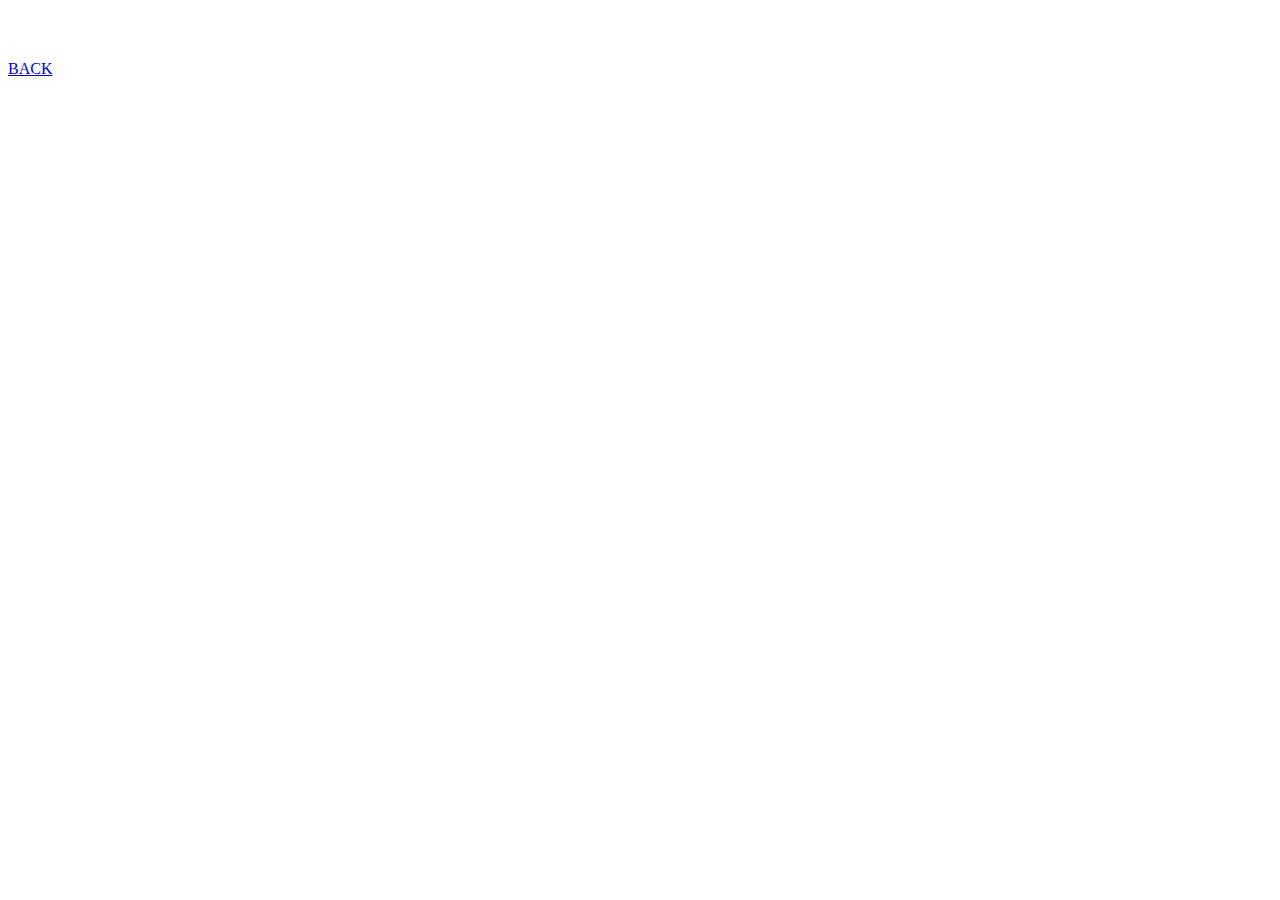
==== advanced.html @ 95a71a8d "Add files via upload" ====
<!DOCTYPE html>
<html class="nojs html css_verticalspacer" lang="en-GB">
 <head>

  <meta http-equiv="Content-type" content="text/html;charset=UTF-8"/>
  <meta name="generator" content="2018.0.0.379"/>
  <meta name="viewport" content="width=device-width, initial-scale=1.0"/>
  
  <script type="text/javascript">
   // Update the 'nojs'/'js' class on the html node
document.documentElement.className = document.documentElement.className.replace(/\bnojs\b/g, 'js');

// Check that all required assets are uploaded and up-to-date
if(typeof Muse == "undefined") window.Muse = {}; window.Muse.assets = {"required":["museutils.js", "museconfig.js", "jquery.watch.js", "require.js", "advanced.css"], "outOfDate":[]};
</script>
  
  <title>Advanced</title>
  <!-- CSS -->
  <link rel="stylesheet" type="text/css" href="css/site_global.css?crc=444006867"/>
  <link rel="stylesheet" type="text/css" href="css/advanced.css?crc=433212547" id="pagesheet"/>
   </head>
 <body>

  <div class="clearfix borderbox" id="page"><!-- column -->
   <div class="clip_frame colelem" id="u737"><!-- image -->
    <img class="block" id="u737_img" src="images/logo.png?crc=4114697457" alt="" data-heightwidthratio="0.17834394904458598" data-image-width="314" data-image-height="56"/>
   </div>
   <div class="clearfix colelem" id="u913"><!-- group -->
    <a class="nonblock nontext clip_frame grpelem" id="u914" href="index.html"><!-- svg --><img class="svg svg_mar" id="u915" src="images/grey-button.svg?crc=4193287326" onload="this.style.height=(this.offsetWidth*41/138)+'px'" alt="" data-mu-svgfallback="images/grey%20button_poster_.png?crc=183276348" data-heightwidthratio="0.2971014492753623" data-image-width="138" data-image-height="41"/></a>
    <a class="nonblock nontext clearfix grpelem" id="u916-4" href="index.html" data-muse-temp-textContainer-sizePolicy="true" data-muse-temp-textContainer-pinning="true"><!-- content --><p>BACK</p></a>
   </div>
   <div class="verticalspacer" data-offset-top="780" data-content-above-spacer="779" data-content-below-spacer="20" data-sizePolicy="fixed" data-pintopage="page_fixedLeft"></div>
  </div>
  <!-- Other scripts -->
  <script type="text/javascript">
   // Decide weather to suppress missing file error or not based on preference setting
var suppressMissingFileError = false
</script>
  <script type="text/javascript">
   window.Muse.assets.check=function(d){if(!window.Muse.assets.checked){window.Muse.assets.checked=!0;var b={},c=function(a,b){if(window.getComputedStyle){var c=window.getComputedStyle(a,null);return c&&c.getPropertyValue(b)||c&&c[b]||""}if(document.documentElement.currentStyle)return(c=a.currentStyle)&&c[b]||a.style&&a.style[b]||"";return""},a=function(a){if(a.match(/^rgb/))return a=a.replace(/\s+/g,"").match(/([\d\,]+)/gi)[0].split(","),(parseInt(a[0])<<16)+(parseInt(a[1])<<8)+parseInt(a[2]);if(a.match(/^\#/))return parseInt(a.substr(1),
16);return 0},g=function(g){for(var f=document.getElementsByTagName("link"),h=0;h<f.length;h++)if("text/css"==f[h].type){var i=(f[h].href||"").match(/\/?css\/([\w\-]+\.css)\?crc=(\d+)/);if(!i||!i[1]||!i[2])break;b[i[1]]=i[2]}f=document.createElement("div");f.className="version";f.style.cssText="display:none; width:1px; height:1px;";document.getElementsByTagName("body")[0].appendChild(f);for(h=0;h<Muse.assets.required.length;){var i=Muse.assets.required[h],l=i.match(/([\w\-\.]+)\.(\w+)$/),k=l&&l[1]?
l[1]:null,l=l&&l[2]?l[2]:null;switch(l.toLowerCase()){case "css":k=k.replace(/\W/gi,"_").replace(/^([^a-z])/gi,"_$1");f.className+=" "+k;k=a(c(f,"color"));l=a(c(f,"backgroundColor"));k!=0||l!=0?(Muse.assets.required.splice(h,1),"undefined"!=typeof b[i]&&(k!=b[i]>>>24||l!=(b[i]&16777215))&&Muse.assets.outOfDate.push(i)):h++;f.className="version";break;case "js":h++;break;default:throw Error("Unsupported file type: "+l);}}d?d().jquery!="1.8.3"&&Muse.assets.outOfDate.push("jquery-1.8.3.min.js"):Muse.assets.required.push("jquery-1.8.3.min.js");
f.parentNode.removeChild(f);if(Muse.assets.outOfDate.length||Muse.assets.required.length)f="Some files on the server may be missing or incorrect. Clear browser cache and try again. If the problem persists please contact website author.",g&&Muse.assets.outOfDate.length&&(f+="\nOut of date: "+Muse.assets.outOfDate.join(",")),g&&Muse.assets.required.length&&(f+="\nMissing: "+Muse.assets.required.join(",")),suppressMissingFileError?(f+="\nUse SuppressMissingFileError key in AppPrefs.xml to show missing file error pop up.",console.log(f)):alert(f)};location&&location.search&&location.search.match&&location.search.match(/muse_debug/gi)?
setTimeout(function(){g(!0)},5E3):g()}};
var muse_init=function(){require.config({baseUrl:""});require(["jquery","museutils","whatinput","jquery.watch"],function(d){var $ = d;$(document).ready(function(){try{
window.Muse.assets.check($);/* body */
Muse.Utils.transformMarkupToFixBrowserProblemsPreInit();/* body */
Muse.Utils.prepHyperlinks(true);/* body */
Muse.Utils.makeButtonsVisibleAfterSettingMinWidth();/* body */
Muse.Utils.fullPage('#page');/* 100% height page */
Muse.Utils.showWidgetsWhenReady();/* body */
Muse.Utils.transformMarkupToFixBrowserProblems();/* body */
}catch(b){if(b&&"function"==typeof b.notify?b.notify():Muse.Assert.fail("Error calling selector function: "+b),false)throw b;}})})};

</script>
  <!-- RequireJS script -->
  <script src="scripts/require.js?crc=4157109226" type="text/javascript" async data-main="scripts/museconfig.js?crc=380897831" onload="if (requirejs) requirejs.onError = function(requireType, requireModule) { if (requireType && requireType.toString && requireType.toString().indexOf && 0 <= requireType.toString().indexOf('#scripterror')) window.Muse.assets.check(); }" onerror="window.Muse.assets.check();"></script>
   </body>
</html>
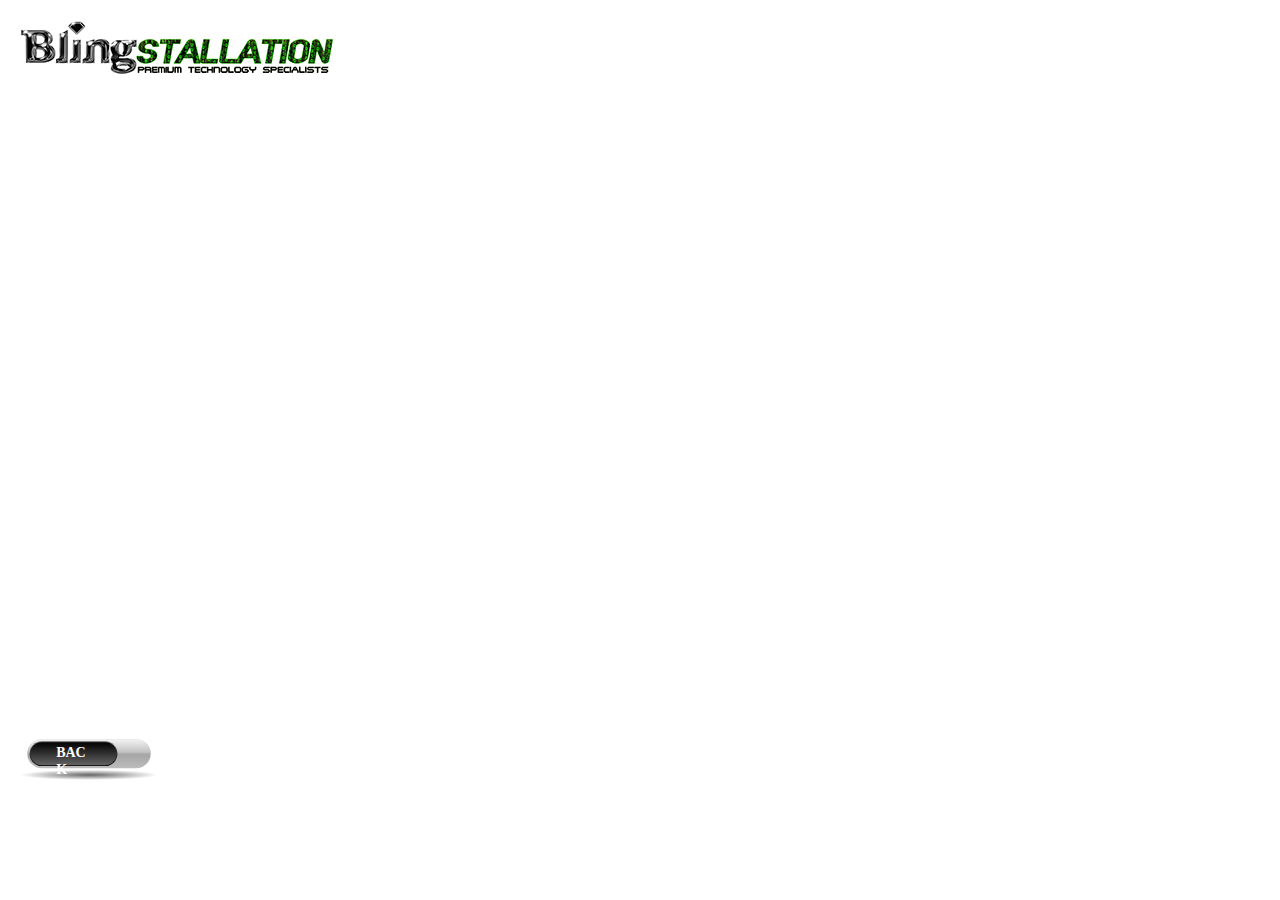
==== commit 6796dc5f: "Working" ====
--- a/advanced.html
+++ b/advanced.html
@@ -26,8 +26,8 @@
     <img class="block" id="u737_img" src="images/logo.png?crc=4114697457" alt="" data-heightwidthratio="0.17834394904458598" data-image-width="314" data-image-height="56"/>
    </div>
    <div class="clearfix colelem" id="u913"><!-- group -->
-    <a class="nonblock nontext clip_frame grpelem" id="u914" href="index.html"><!-- svg --><img class="svg svg_mar" id="u915" src="images/grey-button.svg?crc=4193287326" onload="this.style.height=(this.offsetWidth*41/138)+'px'" alt="" data-mu-svgfallback="images/grey%20button_poster_.png?crc=183276348" data-heightwidthratio="0.2971014492753623" data-image-width="138" data-image-height="41"/></a>
-    <a class="nonblock nontext clearfix grpelem" id="u916-4" href="index.html" data-muse-temp-textContainer-sizePolicy="true" data-muse-temp-textContainer-pinning="true"><!-- content --><p>BACK</p></a>
+    <a class="nonblock nontext clip_frame grpelem" id="u914" href="services.html"><!-- svg --><img class="svg svg_mar" id="u915" src="images/grey-button.svg?crc=4193287326" onload="this.style.height=(this.offsetWidth*41/138)+'px'" alt="" data-mu-svgfallback="images/grey%20button_poster_.png?crc=183276348" data-heightwidthratio="0.2971014492753623" data-image-width="138" data-image-height="41"/></a>
+    <a class="nonblock nontext clearfix grpelem" id="u916-4" href="services.html" data-muse-temp-textContainer-sizePolicy="true" data-muse-temp-textContainer-pinning="true"><!-- content --><p>BACK</p></a>
    </div>
    <div class="verticalspacer" data-offset-top="780" data-content-above-spacer="779" data-content-below-spacer="20" data-sizePolicy="fixed" data-pintopage="page_fixedLeft"></div>
   </div>
--- a/css/site_global.css
+++ b/css/site_global.css
@@ -0,0 +1 @@
+html{min-height:100%;min-width:100%;-ms-text-size-adjust:none;}body,div,dl,dt,dd,ul,ol,li,nav,h1,h2,h3,h4,h5,h6,pre,code,form,fieldset,legend,input,button,textarea,p,blockquote,th,td,a{margin:0px;padding:0px;border-width:0px;border-style:solid;border-color:transparent;-webkit-transform-origin:left top;-ms-transform-origin:left top;-o-transform-origin:left top;transform-origin:left top;background-repeat:no-repeat;}button.submit-btn{-moz-box-sizing:content-box;-webkit-box-sizing:content-box;box-sizing:content-box;}.transition{-webkit-transition-property:background-image,background-position,background-color,border-color,border-radius,color,font-size,font-style,font-weight,letter-spacing,line-height,text-align,box-shadow,text-shadow,opacity;transition-property:background-image,background-position,background-color,border-color,border-radius,color,font-size,font-style,font-weight,letter-spacing,line-height,text-align,box-shadow,text-shadow,opacity;}.transition *{-webkit-transition:inherit;transition:inherit;}table{border-collapse:collapse;border-spacing:0px;}fieldset,img{border:0px;border-style:solid;-webkit-transform-origin:left top;-ms-transform-origin:left top;-o-transform-origin:left top;transform-origin:left top;}address,caption,cite,code,dfn,em,strong,th,var,optgroup{font-style:inherit;font-weight:inherit;}del,ins{text-decoration:none;}li{list-style:none;}caption,th{text-align:left;}h1,h2,h3,h4,h5,h6{font-size:100%;font-weight:inherit;}input,button,textarea,select,optgroup,option{font-family:inherit;font-size:inherit;font-style:inherit;font-weight:inherit;}.form-grp input,.form-grp textarea{-webkit-appearance:none;-webkit-border-radius:0;}body{font-family:Arial, Helvetica Neue, Helvetica, sans-serif;text-align:left;font-size:14px;line-height:17px;word-wrap:break-word;text-rendering:optimizeLegibility;-moz-font-feature-settings:'liga';-ms-font-feature-settings:'liga';-webkit-font-feature-settings:'liga';font-feature-settings:'liga';}a:link{color:#0000FF;text-decoration:underline;}a:visited{color:#800080;text-decoration:underline;}a:hover{color:#0000FF;text-decoration:underline;}a:active{color:#EE0000;text-decoration:underline;}a.nontext{color:black;text-decoration:none;font-style:normal;font-weight:normal;}.normal_text{color:#000000;direction:ltr;font-family:Arial, Helvetica Neue, Helvetica, sans-serif;font-size:14px;font-style:normal;font-weight:normal;letter-spacing:0px;line-height:17px;text-align:left;text-decoration:none;text-indent:0px;text-transform:none;vertical-align:0px;padding:0px;}.list0 li:before{position:absolute;right:100%;letter-spacing:0px;text-decoration:none;font-weight:normal;font-style:normal;}.rtl-list li:before{right:auto;left:100%;}.nls-None > li:before,.nls-None .list3 > li:before,.nls-None .list6 > li:before{margin-right:6px;content:'•';}.nls-None .list1 > li:before,.nls-None .list4 > li:before,.nls-None .list7 > li:before{margin-right:6px;content:'○';}.nls-None,.nls-None .list1,.nls-None .list2,.nls-None .list3,.nls-None .list4,.nls-None .list5,.nls-None .list6,.nls-None .list7,.nls-None .list8{padding-left:34px;}.nls-None.rtl-list,.nls-None .list1.rtl-list,.nls-None .list2.rtl-list,.nls-None .list3.rtl-list,.nls-None .list4.rtl-list,.nls-None .list5.rtl-list,.nls-None .list6.rtl-list,.nls-None .list7.rtl-list,.nls-None .list8.rtl-list{padding-left:0px;padding-right:34px;}.nls-None .list2 > li:before,.nls-None .list5 > li:before,.nls-None .list8 > li:before{margin-right:6px;content:'-';}.nls-None.rtl-list > li:before,.nls-None .list1.rtl-list > li:before,.nls-None .list2.rtl-list > li:before,.nls-None .list3.rtl-list > li:before,.nls-None .list4.rtl-list > li:before,.nls-None .list5.rtl-list > li:before,.nls-None .list6.rtl-list > li:before,.nls-None .list7.rtl-list > li:before,.nls-None .list8.rtl-list > li:before{margin-right:0px;margin-left:6px;}.TabbedPanelsTab{white-space:nowrap;}.MenuBar .MenuBarView,.MenuBar .SubMenuView{display:block;list-style:none;}.MenuBar .SubMenu{display:none;position:absolute;}.NoWrap{white-space:nowrap;word-wrap:normal;}.rootelem{margin-left:auto;margin-right:auto;}.colelem{display:inline;float:left;clear:both;}.clearfix:after{content:"\0020";visibility:hidden;display:block;height:0px;clear:both;}*:first-child+html .clearfix{zoom:1;}.clip_frame{overflow:hidden;}.popup_anchor{position:relative;width:0px;height:0px;}.allow_click_through *{pointer-events:auto;}.popup_element{z-index:100000;}.svg{display:block;vertical-align:top;}span.wrap{content:'';clear:left;display:block;}span.actAsInlineDiv{display:inline-block;}.position_content,.excludeFromNormalFlow{float:left;}.preload_images{position:absolute;overflow:hidden;left:-9999px;top:-9999px;height:1px;width:1px;}.preload{height:1px;width:1px;}.animateStates{-webkit-transition:0.3s ease-in-out;-moz-transition:0.3s ease-in-out;-o-transition:0.3s ease-in-out;transition:0.3s ease-in-out;}[data-whatinput="mouse"] *:focus,[data-whatinput="touch"] *:focus,input:focus,textarea:focus{outline:none;}textarea{resize:none;overflow:auto;}.allow_click_through,.fld-prompt{pointer-events:none;}.wrapped-input{position:absolute;top:0px;left:0px;background:transparent;border:none;}.submit-btn{z-index:50000;cursor:pointer;}.anchor_item{width:22px;height:18px;}.MenuBar .SubMenuVisible,.MenuBarVertical .SubMenuVisible,.MenuBar .SubMenu .SubMenuVisible,.popup_element.Active,span.actAsPara,.actAsDiv,a.nonblock.nontext,img.block{display:block;}.widget_invisible,.js .invi,.js .mse_pre_init{visibility:hidden;}.ose_ei{visibility:hidden;z-index:0;}.no_vert_scroll{overflow-y:hidden;}.always_vert_scroll{overflow-y:scroll;}.always_horz_scroll{overflow-x:scroll;}.fullscreen{overflow:hidden;left:0px;top:0px;position:fixed;height:100%;width:100%;-moz-box-sizing:border-box;-webkit-box-sizing:border-box;-ms-box-sizing:border-box;box-sizing:border-box;}.fullwidth{position:absolute;}.borderbox{-moz-box-sizing:border-box;-webkit-box-sizing:border-box;-ms-box-sizing:border-box;box-sizing:border-box;}.scroll_wrapper{position:absolute;overflow:auto;left:0px;right:0px;top:0px;bottom:0px;padding-top:0px;padding-bottom:0px;margin-top:0px;margin-bottom:0px;}.browser_width > *{position:absolute;left:0px;right:0px;}.grpelem,.accordion_wrapper{display:inline;float:left;}.fld-checkbox input[type=checkbox],.fld-radiobutton input[type=radio]{position:absolute;overflow:hidden;clip:rect(0px, 0px, 0px, 0px);height:1px;width:1px;margin:-1px;padding:0px;border:0px;}.fld-checkbox input[type=checkbox] + label,.fld-radiobutton input[type=radio] + label{display:inline-block;background-repeat:no-repeat;cursor:pointer;float:left;width:100%;height:100%;}.pointer_cursor,.fld-recaptcha-mode,.fld-recaptcha-refresh,.fld-recaptcha-help{cursor:pointer;}p,h1,h2,h3,h4,h5,h6,ol,ul,span.actAsPara{max-height:1000000px;}.superscript{vertical-align:super;font-size:66%;line-height:0px;}.subscript{vertical-align:sub;font-size:66%;line-height:0px;}.horizontalSlideShow{-ms-touch-action:pan-y;touch-action:pan-y;}.verticalSlideShow{-ms-touch-action:pan-x;touch-action:pan-x;}.colelem100,.verticalspacer{clear:both;}.list0 li,.MenuBar .MenuItemContainer,.SlideShowContentPanel .fullscreen img,.css_verticalspacer .verticalspacer{position:relative;}.popup_element.Inactive,.js .disn,.js .an_invi,.hidden,.breakpoint{display:none;}#muse_css_mq{position:absolute;display:none;background-color:#FFFFFE;}.fluid_height_spacer{width:0.01px;}.muse_check_css{display:none;position:fixed;}@media screen and (-webkit-min-device-pixel-ratio:0){body{text-rendering:auto;}}--- a/css/advanced.css
+++ b/css/advanced.css
@@ -0,0 +1 @@
+.version.advanced{color:#000019;background-color:#D24C83;}#page{z-index:1;min-height:760px;background-image:none;border-width:0px;border-color:#000000;background-color:transparent;padding-top:20px;padding-bottom:20px;width:100%;max-width:1280px;margin-left:auto;margin-right:auto;}#u737{z-index:2;background-color:transparent;position:relative;width:24.54%;margin-left:1.57%;}#u737_img{width:100%;}#u913{z-index:4;border-width:0px;border-color:transparent;background-color:transparent;margin-top:663px;position:relative;width:10.79%;margin-left:1.57%;}#u914{z-index:5;background-color:transparent;position:relative;margin-right:-10000px;width:100%;}#u915{z-index:6;display:block;width:100%;}#u916-4{z-index:7;min-height:1px;background-color:transparent;color:#FFFFFF;font-family:Comic Sans, Comic Sans MS, cursive;font-weight:bold;position:relative;margin-right:-10000px;margin-top:5px;width:28.27%;left:26.09%;}.css_verticalspacer .verticalspacer{height:calc(100vh - 799px);}#muse_css_mq,.html{background-color:#FFFFFF;}body{position:relative;min-width:320px;}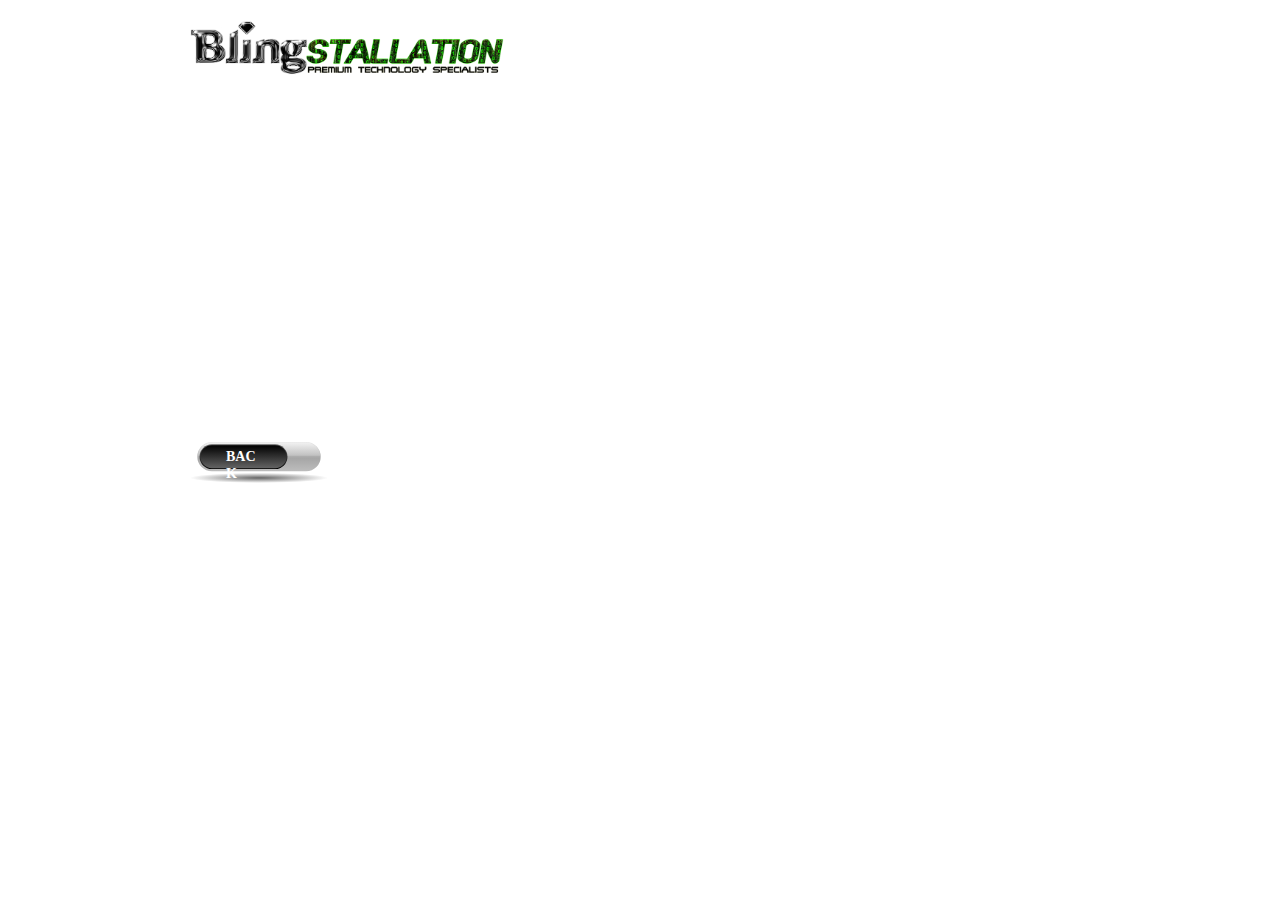
==== commit 78888105: "Update" ====
--- a/advanced.html
+++ b/advanced.html
@@ -17,7 +17,7 @@
   <title>Advanced</title>
   <!-- CSS -->
   <link rel="stylesheet" type="text/css" href="css/site_global.css?crc=444006867"/>
-  <link rel="stylesheet" type="text/css" href="css/advanced.css?crc=433212547" id="pagesheet"/>
+  <link rel="stylesheet" type="text/css" href="css/advanced.css?crc=95594835" id="pagesheet"/>
    </head>
  <body>
 
@@ -29,7 +29,7 @@
     <a class="nonblock nontext clip_frame grpelem" id="u914" href="services.html"><!-- svg --><img class="svg svg_mar" id="u915" src="images/grey-button.svg?crc=4193287326" onload="this.style.height=(this.offsetWidth*41/138)+'px'" alt="" data-mu-svgfallback="images/grey%20button_poster_.png?crc=183276348" data-heightwidthratio="0.2971014492753623" data-image-width="138" data-image-height="41"/></a>
     <a class="nonblock nontext clearfix grpelem" id="u916-4" href="services.html" data-muse-temp-textContainer-sizePolicy="true" data-muse-temp-textContainer-pinning="true"><!-- content --><p>BACK</p></a>
    </div>
-   <div class="verticalspacer" data-offset-top="780" data-content-above-spacer="779" data-content-below-spacer="20" data-sizePolicy="fixed" data-pintopage="page_fixedLeft"></div>
+   <div class="verticalspacer" data-offset-top="483" data-content-above-spacer="483" data-content-below-spacer="16" data-sizePolicy="fixed" data-pintopage="page_fixedLeft"></div>
   </div>
   <!-- Other scripts -->
   <script type="text/javascript">
--- a/css/advanced.css
+++ b/css/advanced.css
@@ -1 +1 @@
-.version.advanced{color:#000019;background-color:#D24C83;}#page{z-index:1;min-height:760px;background-image:none;border-width:0px;border-color:#000000;background-color:transparent;padding-top:20px;padding-bottom:20px;width:100%;max-width:1280px;margin-left:auto;margin-right:auto;}#u737{z-index:2;background-color:transparent;position:relative;width:24.54%;margin-left:1.57%;}#u737_img{width:100%;}#u913{z-index:4;border-width:0px;border-color:transparent;background-color:transparent;margin-top:663px;position:relative;width:10.79%;margin-left:1.57%;}#u914{z-index:5;background-color:transparent;position:relative;margin-right:-10000px;width:100%;}#u915{z-index:6;display:block;width:100%;}#u916-4{z-index:7;min-height:1px;background-color:transparent;color:#FFFFFF;font-family:Comic Sans, Comic Sans MS, cursive;font-weight:bold;position:relative;margin-right:-10000px;margin-top:5px;width:28.27%;left:26.09%;}.css_verticalspacer .verticalspacer{height:calc(100vh - 799px);}#muse_css_mq,.html{background-color:#FFFFFF;}body{position:relative;min-width:320px;}+.version.advanced{color:#000005;background-color:#B2A953;}#page{z-index:1;min-height:462.79169514374394px;background-image:none;border-width:0px;border-color:#000000;background-color:transparent;padding-top:20px;padding-bottom:17.208304856256063px;width:100%;max-width:940px;margin-left:auto;margin-right:auto;}#u737{z-index:2;background-color:transparent;position:relative;width:33.41%;margin-left:2.13%;}#u737_img{width:100%;}#u913{z-index:4;border-width:0px;border-color:transparent;background-color:transparent;margin-top:366px;position:relative;width:14.69%;margin-left:2.13%;}#u914{z-index:5;background-color:transparent;position:relative;margin-right:-10000px;width:100%;}#u915{z-index:6;display:block;width:100%;}#u916-4{z-index:7;min-height:1px;background-color:transparent;color:#FFFFFF;font-family:Comic Sans, Comic Sans MS, cursive;font-weight:bold;position:relative;margin-right:-10000px;margin-top:6px;width:28.27%;left:26.09%;}.css_verticalspacer .verticalspacer{height:calc(100vh - 499px);}#muse_css_mq,.html{background-color:#FFFFFF;}body{position:relative;min-width:320px;}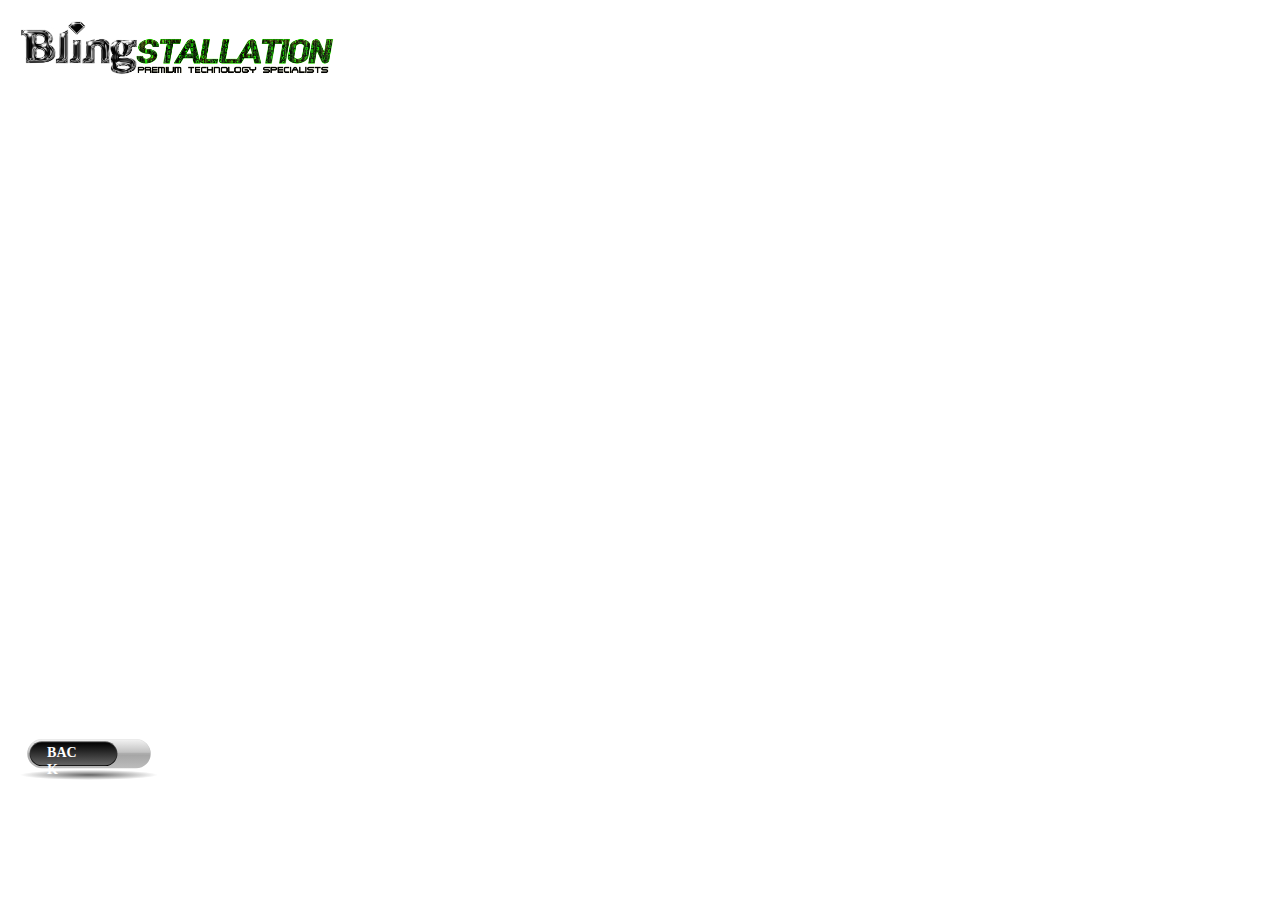
==== commit a2fe32ac: "Update" ====
--- a/advanced.html
+++ b/advanced.html
@@ -17,19 +17,19 @@
   <title>Advanced</title>
   <!-- CSS -->
   <link rel="stylesheet" type="text/css" href="css/site_global.css?crc=444006867"/>
-  <link rel="stylesheet" type="text/css" href="css/advanced.css?crc=95594835" id="pagesheet"/>
+  <link rel="stylesheet" type="text/css" href="css/advanced.css?crc=121465599" id="pagesheet"/>
    </head>
  <body>
 
   <div class="clearfix borderbox" id="page"><!-- column -->
    <div class="clip_frame colelem" id="u737"><!-- image -->
-    <img class="block" id="u737_img" src="images/logo.png?crc=4114697457" alt="" data-heightwidthratio="0.17834394904458598" data-image-width="314" data-image-height="56"/>
+    <img class="block" id="u737_img" src="images/logo.png?crc=4043630553" alt="" data-heightwidthratio="0.17834394904458598" data-image-width="314" data-image-height="56"/>
    </div>
    <div class="clearfix colelem" id="u913"><!-- group -->
     <a class="nonblock nontext clip_frame grpelem" id="u914" href="services.html"><!-- svg --><img class="svg svg_mar" id="u915" src="images/grey-button.svg?crc=4193287326" onload="this.style.height=(this.offsetWidth*41/138)+'px'" alt="" data-mu-svgfallback="images/grey%20button_poster_.png?crc=183276348" data-heightwidthratio="0.2971014492753623" data-image-width="138" data-image-height="41"/></a>
     <a class="nonblock nontext clearfix grpelem" id="u916-4" href="services.html" data-muse-temp-textContainer-sizePolicy="true" data-muse-temp-textContainer-pinning="true"><!-- content --><p>BACK</p></a>
    </div>
-   <div class="verticalspacer" data-offset-top="483" data-content-above-spacer="483" data-content-below-spacer="16" data-sizePolicy="fixed" data-pintopage="page_fixedLeft"></div>
+   <div class="verticalspacer" data-offset-top="780" data-content-above-spacer="779" data-content-below-spacer="20" data-sizePolicy="fixed" data-pintopage="page_fixedLeft"></div>
   </div>
   <!-- Other scripts -->
   <script type="text/javascript">
--- a/css/advanced.css
+++ b/css/advanced.css
@@ -1 +1 @@
-.version.advanced{color:#000005;background-color:#B2A953;}#page{z-index:1;min-height:462.79169514374394px;background-image:none;border-width:0px;border-color:#000000;background-color:transparent;padding-top:20px;padding-bottom:17.208304856256063px;width:100%;max-width:940px;margin-left:auto;margin-right:auto;}#u737{z-index:2;background-color:transparent;position:relative;width:33.41%;margin-left:2.13%;}#u737_img{width:100%;}#u913{z-index:4;border-width:0px;border-color:transparent;background-color:transparent;margin-top:366px;position:relative;width:14.69%;margin-left:2.13%;}#u914{z-index:5;background-color:transparent;position:relative;margin-right:-10000px;width:100%;}#u915{z-index:6;display:block;width:100%;}#u916-4{z-index:7;min-height:1px;background-color:transparent;color:#FFFFFF;font-family:Comic Sans, Comic Sans MS, cursive;font-weight:bold;position:relative;margin-right:-10000px;margin-top:6px;width:28.27%;left:26.09%;}.css_verticalspacer .verticalspacer{height:calc(100vh - 499px);}#muse_css_mq,.html{background-color:#FFFFFF;}body{position:relative;min-width:320px;}+.version.advanced{color:#000007;background-color:#3D6AFF;}#page{z-index:1;min-height:760px;background-image:none;border-width:0px;border-color:#000000;background-color:transparent;padding-top:20px;padding-bottom:20px;width:100%;max-width:1280px;margin-left:auto;margin-right:auto;}#u737{z-index:2;background-color:transparent;position:relative;width:24.54%;margin-left:1.57%;}#u737_img{width:100%;}#u913{z-index:4;border-width:0px;border-color:transparent;background-color:transparent;margin-top:663px;position:relative;width:10.79%;margin-left:1.57%;}#u914{z-index:5;background-color:transparent;position:relative;margin-right:-10000px;width:100%;}#u915{z-index:6;display:block;width:100%;}#u916-4{z-index:7;min-height:1px;background-color:transparent;color:#FFFFFF;font-family:Comic Sans, Comic Sans MS, cursive;font-weight:bold;position:relative;margin-right:-10000px;margin-top:5px;width:28.27%;left:19.57%;}.css_verticalspacer .verticalspacer{height:calc(100vh - 799px);}#muse_css_mq,.html{background-color:#FFFFFF;}body{position:relative;min-width:320px;}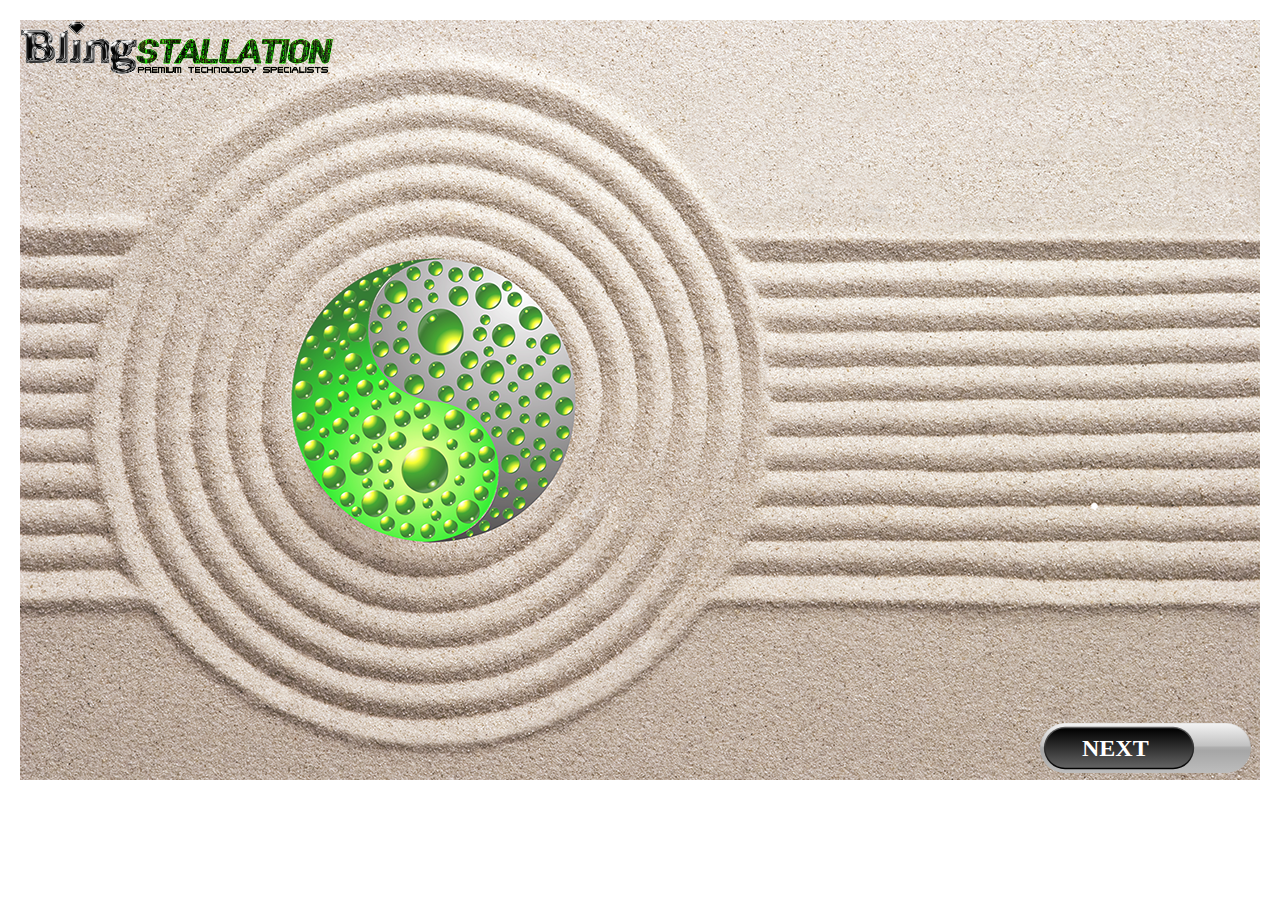
==== commit 2fde1ea3: "Updated" ====
--- a/advanced.html
+++ b/advanced.html
@@ -17,17 +17,22 @@
   <title>Advanced</title>
   <!-- CSS -->
   <link rel="stylesheet" type="text/css" href="css/site_global.css?crc=444006867"/>
-  <link rel="stylesheet" type="text/css" href="css/advanced.css?crc=121465599" id="pagesheet"/>
+  <link rel="stylesheet" type="text/css" href="css/advanced.css?crc=143360032" id="pagesheet"/>
    </head>
  <body>
 
-  <div class="clearfix borderbox" id="page"><!-- column -->
-   <div class="clip_frame colelem" id="u737"><!-- image -->
+  <div class="clearfix borderbox" id="page"><!-- group -->
+   <div class="clip_frame grpelem" id="u1344"><!-- image -->
+    <img class="block" id="u1344_img" src="images/blingzen%20003-crop-u1344.png?crc=4223436928" alt="" data-heightwidthratio="0.6129032258064516" data-image-width="1240" data-image-height="760"/>
+   </div>
+   <div class="clip_frame grpelem" id="u737"><!-- image -->
     <img class="block" id="u737_img" src="images/logo.png?crc=4043630553" alt="" data-heightwidthratio="0.17834394904458598" data-image-width="314" data-image-height="56"/>
    </div>
-   <div class="clearfix colelem" id="u913"><!-- group -->
-    <a class="nonblock nontext clip_frame grpelem" id="u914" href="services.html"><!-- svg --><img class="svg svg_mar" id="u915" src="images/grey-button.svg?crc=4193287326" onload="this.style.height=(this.offsetWidth*41/138)+'px'" alt="" data-mu-svgfallback="images/grey%20button_poster_.png?crc=183276348" data-heightwidthratio="0.2971014492753623" data-image-width="138" data-image-height="41"/></a>
-    <a class="nonblock nontext clearfix grpelem" id="u916-4" href="services.html" data-muse-temp-textContainer-sizePolicy="true" data-muse-temp-textContainer-pinning="true"><!-- content --><p>BACK</p></a>
+   <div class="clearfix grpelem" id="u1445"><!-- group -->
+    <a class="nonblock nontext clip_frame grpelem" id="u1446" href="t-c.html"><!-- svg --><img class="svg svg_mar" id="u1447" src="images/grey-button.svg?crc=350210265" onload="this.style.height=(this.offsetWidth*50.15573770491806/211)+'px'" alt="" data-mu-svgfallback="images/grey%20button_poster_.png?crc=4117280798" data-heightwidthratio="0.23696682464454977" data-image-width="211" data-image-height="50"/></a>
+    <div class="clearfix grpelem" id="u1448"><!-- group -->
+     <a class="nonblock nontext clearfix grpelem" id="u1449-4" href="t-c.html" data-muse-temp-textContainer-sizePolicy="true" data-muse-temp-textContainer-pinning="true"><!-- content --><p>NEXT</p></a>
+    </div>
    </div>
    <div class="verticalspacer" data-offset-top="780" data-content-above-spacer="779" data-content-below-spacer="20" data-sizePolicy="fixed" data-pintopage="page_fixedLeft"></div>
   </div>
@@ -37,11 +42,11 @@
 var suppressMissingFileError = false
 </script>
   <script type="text/javascript">
-   window.Muse.assets.check=function(d){if(!window.Muse.assets.checked){window.Muse.assets.checked=!0;var b={},c=function(a,b){if(window.getComputedStyle){var c=window.getComputedStyle(a,null);return c&&c.getPropertyValue(b)||c&&c[b]||""}if(document.documentElement.currentStyle)return(c=a.currentStyle)&&c[b]||a.style&&a.style[b]||"";return""},a=function(a){if(a.match(/^rgb/))return a=a.replace(/\s+/g,"").match(/([\d\,]+)/gi)[0].split(","),(parseInt(a[0])<<16)+(parseInt(a[1])<<8)+parseInt(a[2]);if(a.match(/^\#/))return parseInt(a.substr(1),
-16);return 0},g=function(g){for(var f=document.getElementsByTagName("link"),h=0;h<f.length;h++)if("text/css"==f[h].type){var i=(f[h].href||"").match(/\/?css\/([\w\-]+\.css)\?crc=(\d+)/);if(!i||!i[1]||!i[2])break;b[i[1]]=i[2]}f=document.createElement("div");f.className="version";f.style.cssText="display:none; width:1px; height:1px;";document.getElementsByTagName("body")[0].appendChild(f);for(h=0;h<Muse.assets.required.length;){var i=Muse.assets.required[h],l=i.match(/([\w\-\.]+)\.(\w+)$/),k=l&&l[1]?
-l[1]:null,l=l&&l[2]?l[2]:null;switch(l.toLowerCase()){case "css":k=k.replace(/\W/gi,"_").replace(/^([^a-z])/gi,"_$1");f.className+=" "+k;k=a(c(f,"color"));l=a(c(f,"backgroundColor"));k!=0||l!=0?(Muse.assets.required.splice(h,1),"undefined"!=typeof b[i]&&(k!=b[i]>>>24||l!=(b[i]&16777215))&&Muse.assets.outOfDate.push(i)):h++;f.className="version";break;case "js":h++;break;default:throw Error("Unsupported file type: "+l);}}d?d().jquery!="1.8.3"&&Muse.assets.outOfDate.push("jquery-1.8.3.min.js"):Muse.assets.required.push("jquery-1.8.3.min.js");
-f.parentNode.removeChild(f);if(Muse.assets.outOfDate.length||Muse.assets.required.length)f="Some files on the server may be missing or incorrect. Clear browser cache and try again. If the problem persists please contact website author.",g&&Muse.assets.outOfDate.length&&(f+="\nOut of date: "+Muse.assets.outOfDate.join(",")),g&&Muse.assets.required.length&&(f+="\nMissing: "+Muse.assets.required.join(",")),suppressMissingFileError?(f+="\nUse SuppressMissingFileError key in AppPrefs.xml to show missing file error pop up.",console.log(f)):alert(f)};location&&location.search&&location.search.match&&location.search.match(/muse_debug/gi)?
-setTimeout(function(){g(!0)},5E3):g()}};
+   window.Muse.assets.check=function(d){if(!window.Muse.assets.checked){window.Muse.assets.checked=!0;var b={},c=function(a,b){if(window.getComputedStyle){var c=window.getComputedStyle(a,null);return c&&c.getPropertyValue(b)||c&&c[b]||""}if(document.documentElement.currentStyle)return(c=a.currentStyle)&&c[b]||a.style&&a.style[b]||"";return""},a=function(a){if(a.match(/^rgb/))return a=a.replace(/\s+/g,"").match(/([\d\,]+)/gi)[0].split(","),(parseInt(a[0])<<16)+(parseInt(a[1])<<8)+parseInt(a[2]);if(a.match(/^\#/))return parseInt(a.substr(1),
+16);return 0},g=function(g){for(var f=document.getElementsByTagName("link"),h=0;h<f.length;h++)if("text/css"==f[h].type){var i=(f[h].href||"").match(/\/?css\/([\w\-]+\.css)\?crc=(\d+)/);if(!i||!i[1]||!i[2])break;b[i[1]]=i[2]}f=document.createElement("div");f.className="version";f.style.cssText="display:none; width:1px; height:1px;";document.getElementsByTagName("body")[0].appendChild(f);for(h=0;h<Muse.assets.required.length;){var i=Muse.assets.required[h],l=i.match(/([\w\-\.]+)\.(\w+)$/),k=l&&l[1]?
+l[1]:null,l=l&&l[2]?l[2]:null;switch(l.toLowerCase()){case "css":k=k.replace(/\W/gi,"_").replace(/^([^a-z])/gi,"_$1");f.className+=" "+k;k=a(c(f,"color"));l=a(c(f,"backgroundColor"));k!=0||l!=0?(Muse.assets.required.splice(h,1),"undefined"!=typeof b[i]&&(k!=b[i]>>>24||l!=(b[i]&16777215))&&Muse.assets.outOfDate.push(i)):h++;f.className="version";break;case "js":h++;break;default:throw Error("Unsupported file type: "+l);}}d?d().jquery!="1.8.3"&&Muse.assets.outOfDate.push("jquery-1.8.3.min.js"):Muse.assets.required.push("jquery-1.8.3.min.js");
+f.parentNode.removeChild(f);if(Muse.assets.outOfDate.length||Muse.assets.required.length)f="Some files on the server may be missing or incorrect. Clear browser cache and try again. If the problem persists please contact website author.",g&&Muse.assets.outOfDate.length&&(f+="\nOut of date: "+Muse.assets.outOfDate.join(",")),g&&Muse.assets.required.length&&(f+="\nMissing: "+Muse.assets.required.join(",")),suppressMissingFileError?(f+="\nUse SuppressMissingFileError key in AppPrefs.xml to show missing file error pop up.",console.log(f)):alert(f)};location&&location.search&&location.search.match&&location.search.match(/muse_debug/gi)?
+setTimeout(function(){g(!0)},5E3):g()}};
 var muse_init=function(){require.config({baseUrl:""});require(["jquery","museutils","whatinput","jquery.watch"],function(d){var $ = d;$(document).ready(function(){try{
 window.Muse.assets.check($);/* body */
 Muse.Utils.transformMarkupToFixBrowserProblemsPreInit();/* body */
@@ -50,7 +55,7 @@
 Muse.Utils.fullPage('#page');/* 100% height page */
 Muse.Utils.showWidgetsWhenReady();/* body */
 Muse.Utils.transformMarkupToFixBrowserProblems();/* body */
-}catch(b){if(b&&"function"==typeof b.notify?b.notify():Muse.Assert.fail("Error calling selector function: "+b),false)throw b;}})})};
+}catch(b){if(b&&"function"==typeof b.notify?b.notify():Muse.Assert.fail("Error calling selector function: "+b),false)throw b;}})})};
 
 </script>
   <!-- RequireJS script -->
--- a/css/advanced.css
+++ b/css/advanced.css
@@ -1 +1 @@
-.version.advanced{color:#000007;background-color:#3D6AFF;}#page{z-index:1;min-height:760px;background-image:none;border-width:0px;border-color:#000000;background-color:transparent;padding-top:20px;padding-bottom:20px;width:100%;max-width:1280px;margin-left:auto;margin-right:auto;}#u737{z-index:2;background-color:transparent;position:relative;width:24.54%;margin-left:1.57%;}#u737_img{width:100%;}#u913{z-index:4;border-width:0px;border-color:transparent;background-color:transparent;margin-top:663px;position:relative;width:10.79%;margin-left:1.57%;}#u914{z-index:5;background-color:transparent;position:relative;margin-right:-10000px;width:100%;}#u915{z-index:6;display:block;width:100%;}#u916-4{z-index:7;min-height:1px;background-color:transparent;color:#FFFFFF;font-family:Comic Sans, Comic Sans MS, cursive;font-weight:bold;position:relative;margin-right:-10000px;margin-top:5px;width:28.27%;left:19.57%;}.css_verticalspacer .verticalspacer{height:calc(100vh - 799px);}#muse_css_mq,.html{background-color:#FFFFFF;}body{position:relative;min-width:320px;}+.version.advanced{color:#000008;background-color:#8B8020;}#page{z-index:1;min-height:790px;background-image:none;border-width:0px;border-color:#000000;background-color:transparent;padding-bottom:10px;width:100%;max-width:1280px;margin-left:auto;margin-right:auto;}#u1344{z-index:2;background-color:transparent;position:relative;margin-right:-10000px;margin-top:20px;width:96.88%;left:1.57%;}#u737{z-index:4;background-color:transparent;position:relative;margin-right:-10000px;margin-top:20px;width:24.54%;left:1.57%;}#u1344_img,#u737_img{width:100%;}#u1445{z-index:6;border-width:0px;border-color:transparent;background-color:transparent;position:relative;margin-right:-10000px;margin-top:723px;width:16.49%;left:81.25%;}#u1446{z-index:7;background-color:transparent;position:relative;margin-right:-10000px;width:100%;}#u1447{z-index:8;display:block;width:100%;}#u1448{z-index:9;border-width:0px;border-color:transparent;background-color:transparent;position:relative;margin-right:-10000px;margin-top:11px;width:41.71%;left:19.91%;}#u1449-4{z-index:10;min-height:26px;background-color:transparent;line-height:29px;color:#FFFFFF;font-size:24px;font-family:Comic Sans, Comic Sans MS, cursive;font-weight:bold;position:relative;margin-right:-10000px;width:100%;}.css_verticalspacer .verticalspacer{height:calc(100vh - 799px);}#muse_css_mq,.html{background-color:#FFFFFF;}body{position:relative;min-width:320px;}